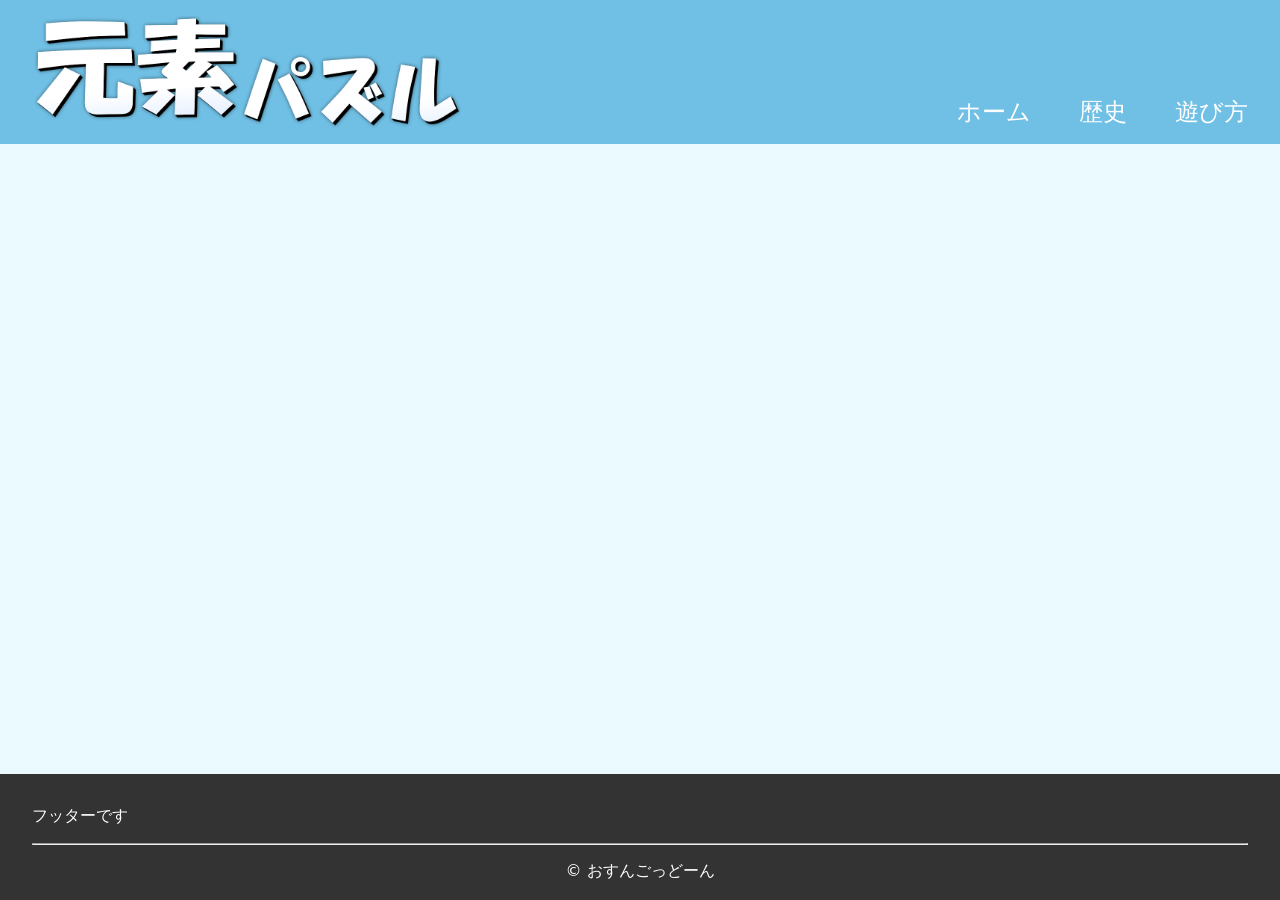
==== index.html @ a4586bb9 "feat<all>: 良い感じにできたとこまで" ====
<!DOCTYPE html>
<html lang="ja">

<head>
    <meta charset="UTF-8">
    <meta name="viewport" content="width=device-width, initial-scale=1.0">
    <title>元素パズル</title>
    <link rel="icon" href="image/icon.ico" sizes="any">
    <link rel="apple-touch-icon" href="image/icon.ico">
    <link rel="stylesheet" href="css/common.css">
</head>

<body>
    <div id="header-placeholder"></div>

    <main>
    </main>
    
    <div id="footer-placeholder"></div>

    <script src="js/main.js"></script>

</body>

</html>
---- css/common.css ----
body {
    font-family: system-ui, -apple-system, sans-serif;
    background-color: #eafaff;
    color: #1b293f;
    margin: 0;
    padding: 0;
}

img {
    max-width: 100%;
    height: auto;
}

/*フッターが必ず一番下に行くように*/
body {
    min-height: 100vh;
    
    display: flex;
    flex-direction: column;
}
main {
    flex: 1;
}

/*ヘッダーの設定*/
header {
    width: 100%;
    background-color: #70bfe4; 
    color: #fff;
    margin-bottom: 2rem; 
    padding: 1rem 2rem 1rem 2rem;
    box-sizing: border-box;
}

header a:link,header a:visited {
    color: #fff;
    text-decoration: none;
}

header a:hover {
    color: #ffe679;
    text-decoration: underline;
}

.header-inner {
    display: flex;
    align-items: flex-end;
    justify-content: space-between;
}

.nav-menu {
    display: flex;
    gap: 3rem;
    font-size: 1.5rem;
}

.site-logo {
    height: 7rem;
}

/*フッターの設定*/
footer {
    width: 100%;
    background-color: #333; 
    color: #fff;
    padding: 1rem 2rem 0.1rem 2rem;
    box-sizing: border-box;
}

.copyright {
    text-align: center;
    width: 100%;
}

/*スマホ版*/
@media screen and (max-width: 768px) {
    .header-inner {
        flex-direction: column; /* 要素を横並びから「縦並び」にする */
        align-items: center;    /* 中央に寄せる */
        gap: 1rem;              /* ロゴとメニューの間の隙間を作る */
    }

    .nav-menu {
        flex-wrap: wrap;        /* メニューの文字が多いときに自動で折り返す */
        text-align: center;      /* 文字自体も中央寄せ */
        justify-content: center;
        gap: 0;
    }
    
    .nav-menu a {
        border-right: 1px solid #ccc; /* 1本の薄いグレーの線（色はお好みで調整） */
        padding-right: 10px;          /* 線と文字の間の隙間 */
        padding-left: 10px;           /* 左右のバランスを取るための隙間 */
    }

    /* 「一番最後のメニュー」の右側にある線は消す */
    .nav-menu a:last-child {
        border-right: none;
    }
    .site-logo {
        object-fit: contain; /* ★これが重要！縦横比を維持して枠内に収める */
        object-position: center; /* 画像を枠の中央に寄せる（初期値） */
    }
}
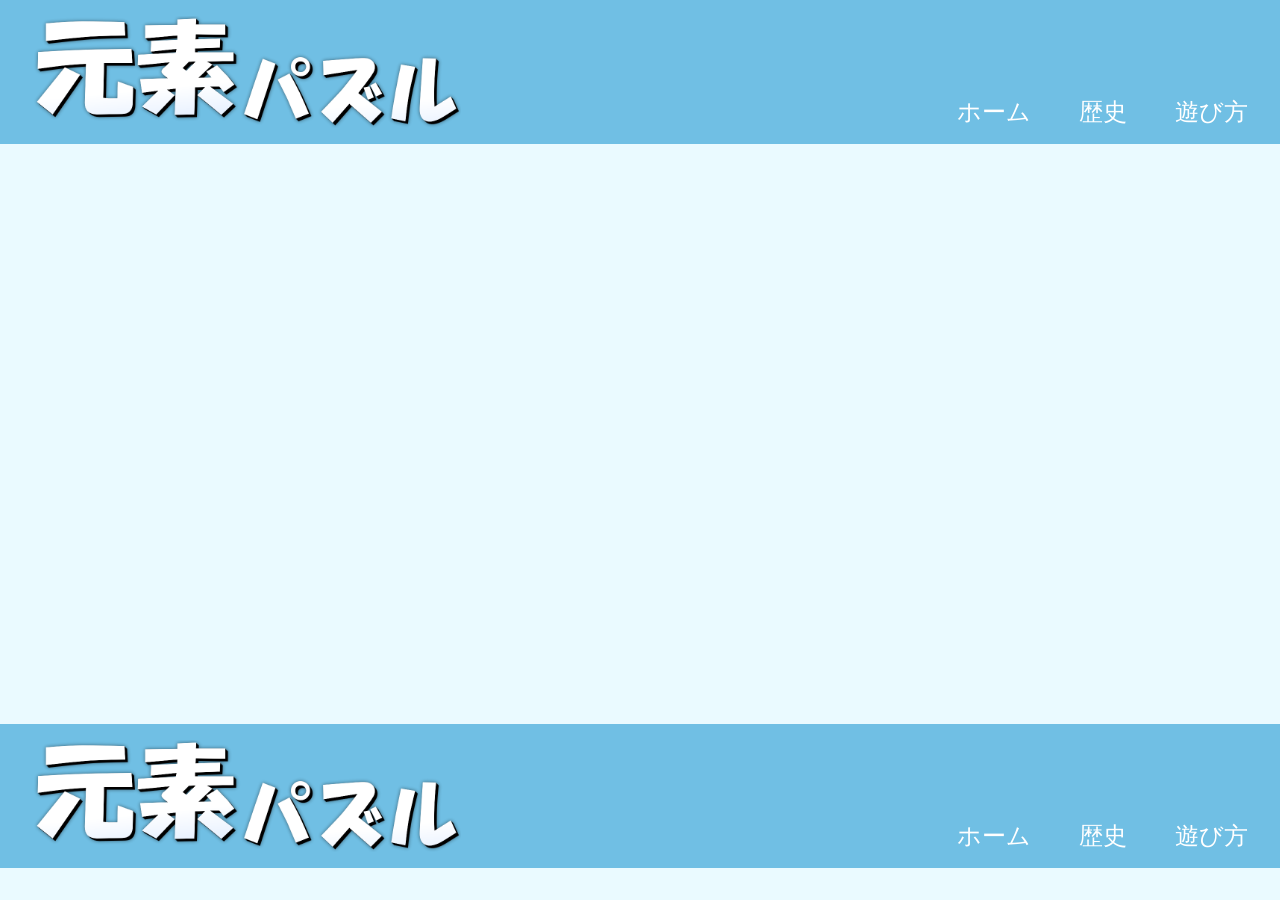
==== commit c1e4ee1d: "feat<all>: 良い感じにできたとこまで" ====
--- a/index.html
+++ b/index.html
@@ -5,6 +5,7 @@
     <meta charset="UTF-8">
     <meta name="viewport" content="width=device-width, initial-scale=1.0">
     <title>元素パズル</title>
+    <script>const rootPath = "./";</script>
     <link rel="icon" href="image/icon.ico" sizes="any">
     <link rel="apple-touch-icon" href="image/icon.ico">
     <link rel="stylesheet" href="css/common.css">
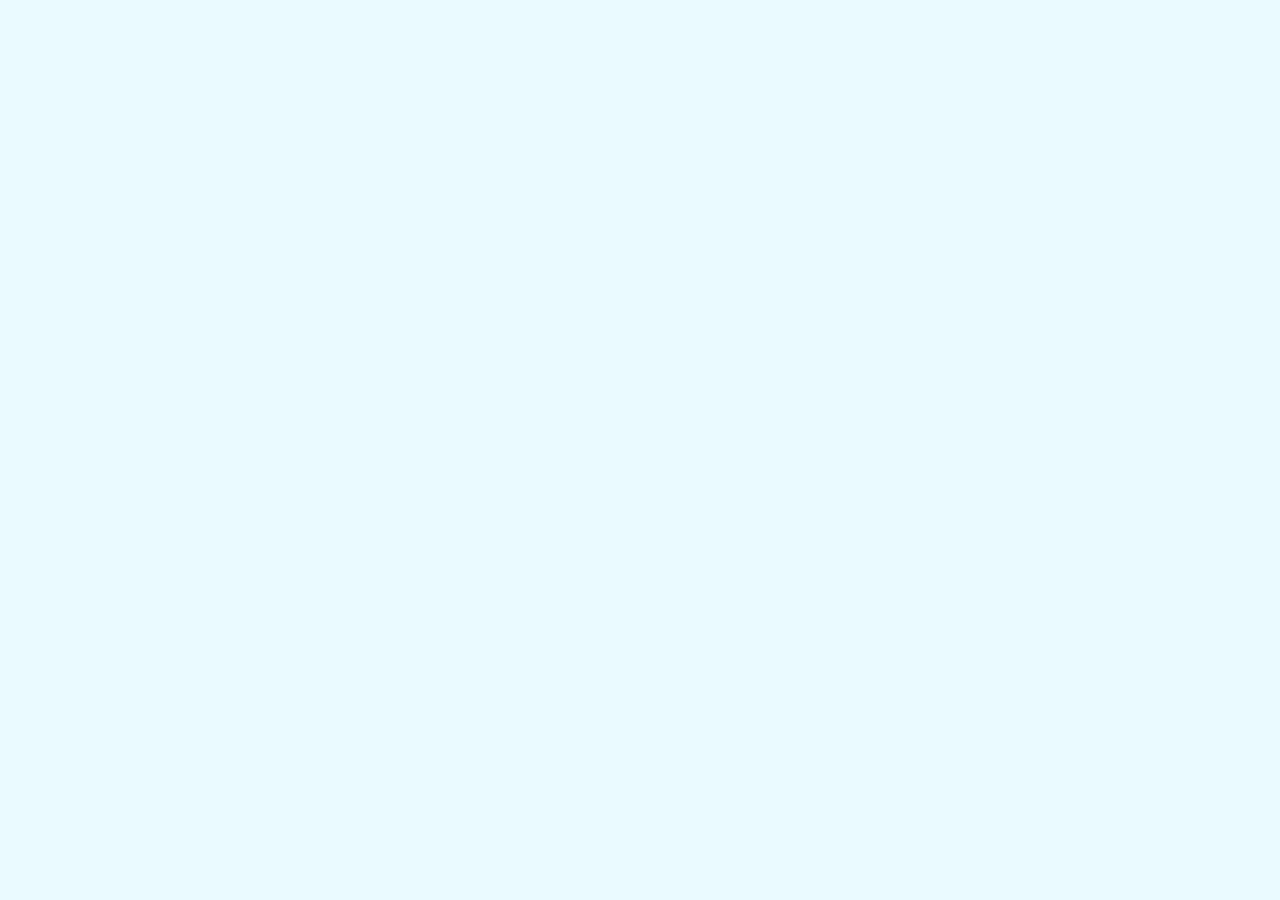
==== commit b54a88d7: "refactor<all>: 絶対パスに変更" ====
--- a/index.html
+++ b/index.html
@@ -5,7 +5,6 @@
     <meta charset="UTF-8">
     <meta name="viewport" content="width=device-width, initial-scale=1.0">
     <title>元素パズル</title>
-    <script>const rootPath = "./";</script>
     <link rel="icon" href="image/icon.ico" sizes="any">
     <link rel="apple-touch-icon" href="image/icon.ico">
     <link rel="stylesheet" href="css/common.css">
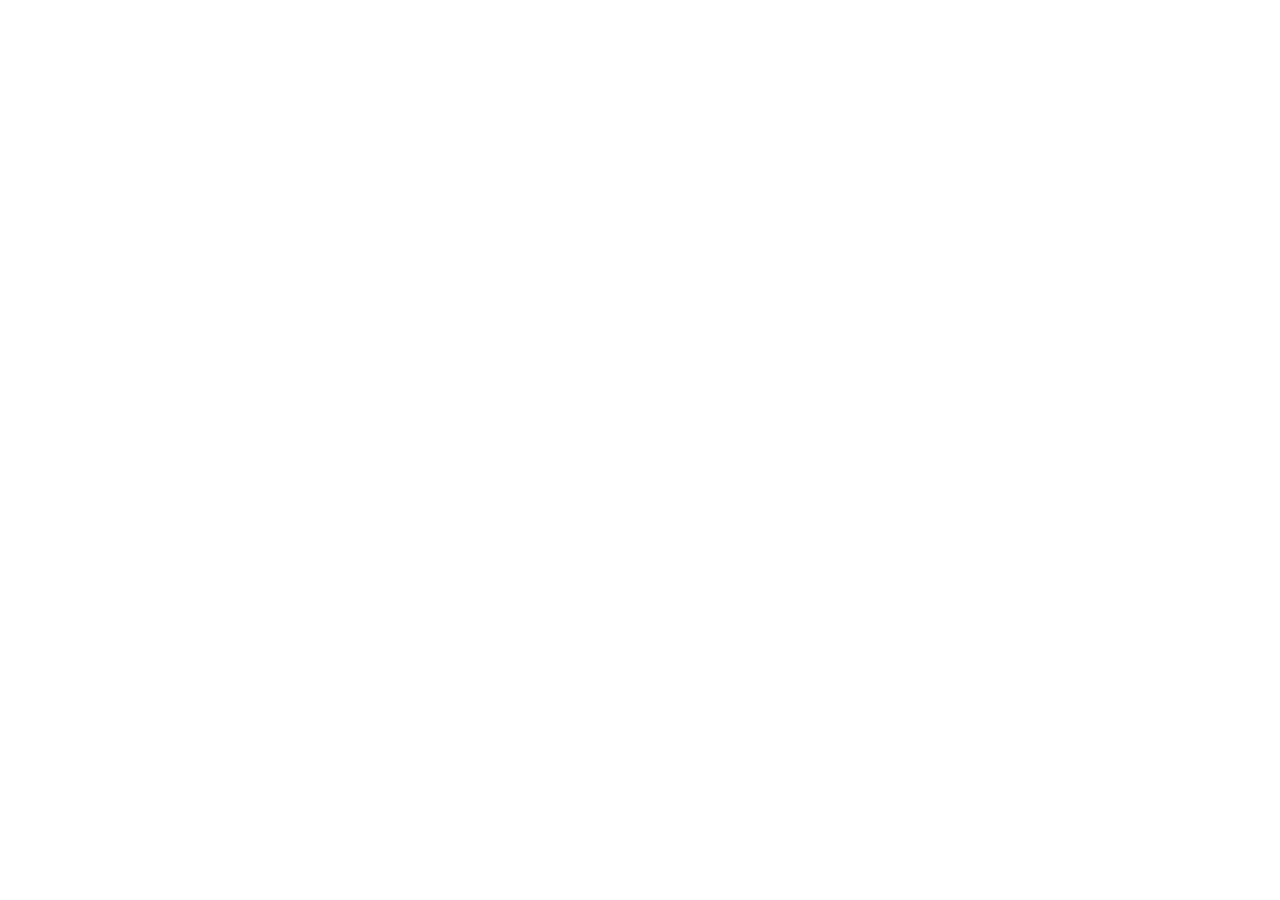
==== commit bcefb918: "refactor<all>: 絶対パスに変更" ====
--- a/index.html
+++ b/index.html
@@ -5,9 +5,9 @@
     <meta charset="UTF-8">
     <meta name="viewport" content="width=device-width, initial-scale=1.0">
     <title>元素パズル</title>
-    <link rel="icon" href="image/icon.ico" sizes="any">
-    <link rel="apple-touch-icon" href="image/icon.ico">
-    <link rel="stylesheet" href="css/common.css">
+    <link rel="icon" href="/genpa/image/icon.ico" sizes="any">
+    <link rel="apple-touch-icon" href="/genpa/image/icon.ico">
+    <link rel="stylesheet" href="/genpa/css/common.css">
 </head>
 
 <body>
@@ -18,7 +18,7 @@
     
     <div id="footer-placeholder"></div>
 
-    <script src="js/main.js"></script>
+    <script src="/genpa/js/main.js"></script>
 
 </body>
 
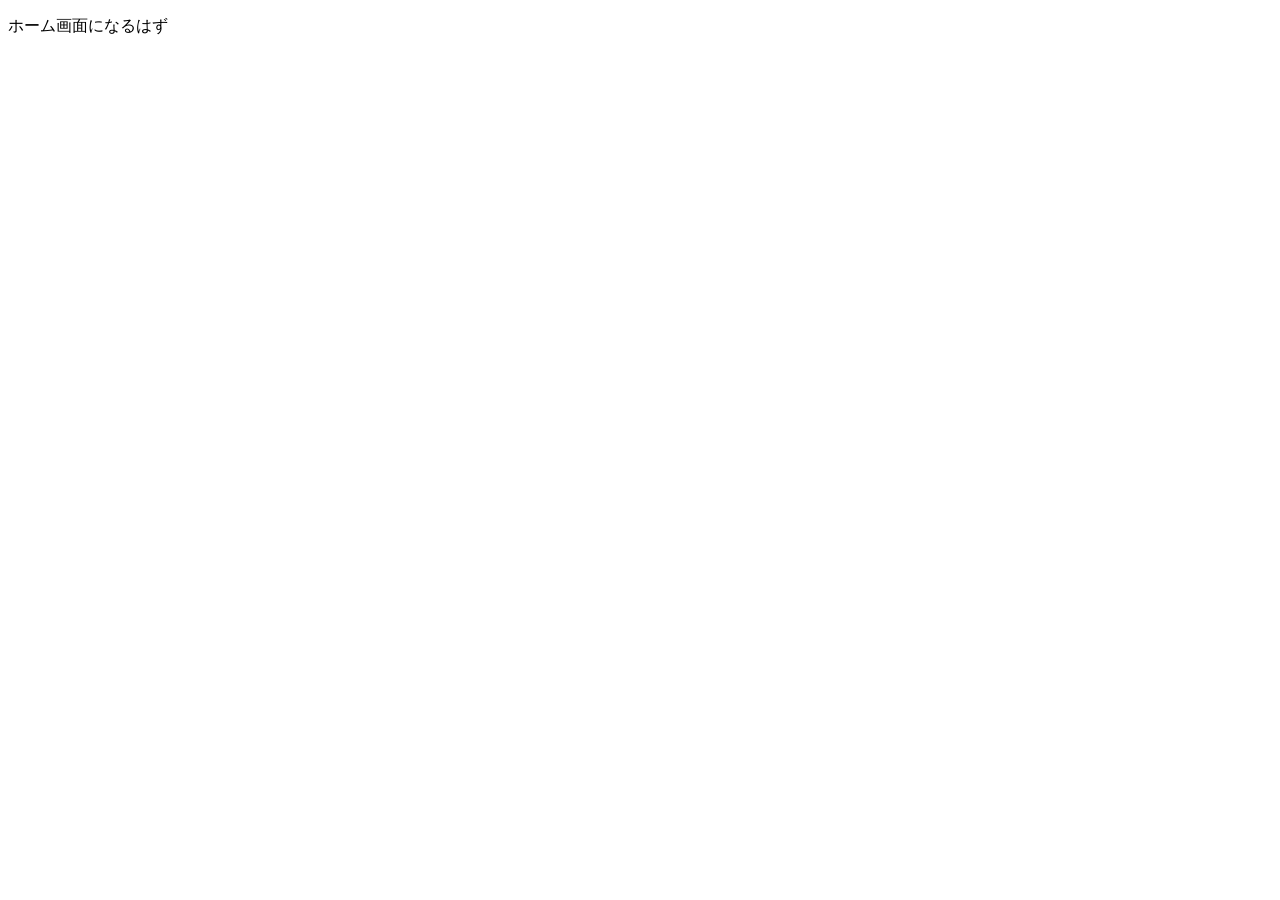
==== commit 0ada927d: "refactor<all>: 絶対パスに変更" ====
--- a/index.html
+++ b/index.html
@@ -14,6 +14,7 @@
     <div id="header-placeholder"></div>
 
     <main>
+        <p>ホーム画面になるはず</p>
     </main>
     
     <div id="footer-placeholder"></div>
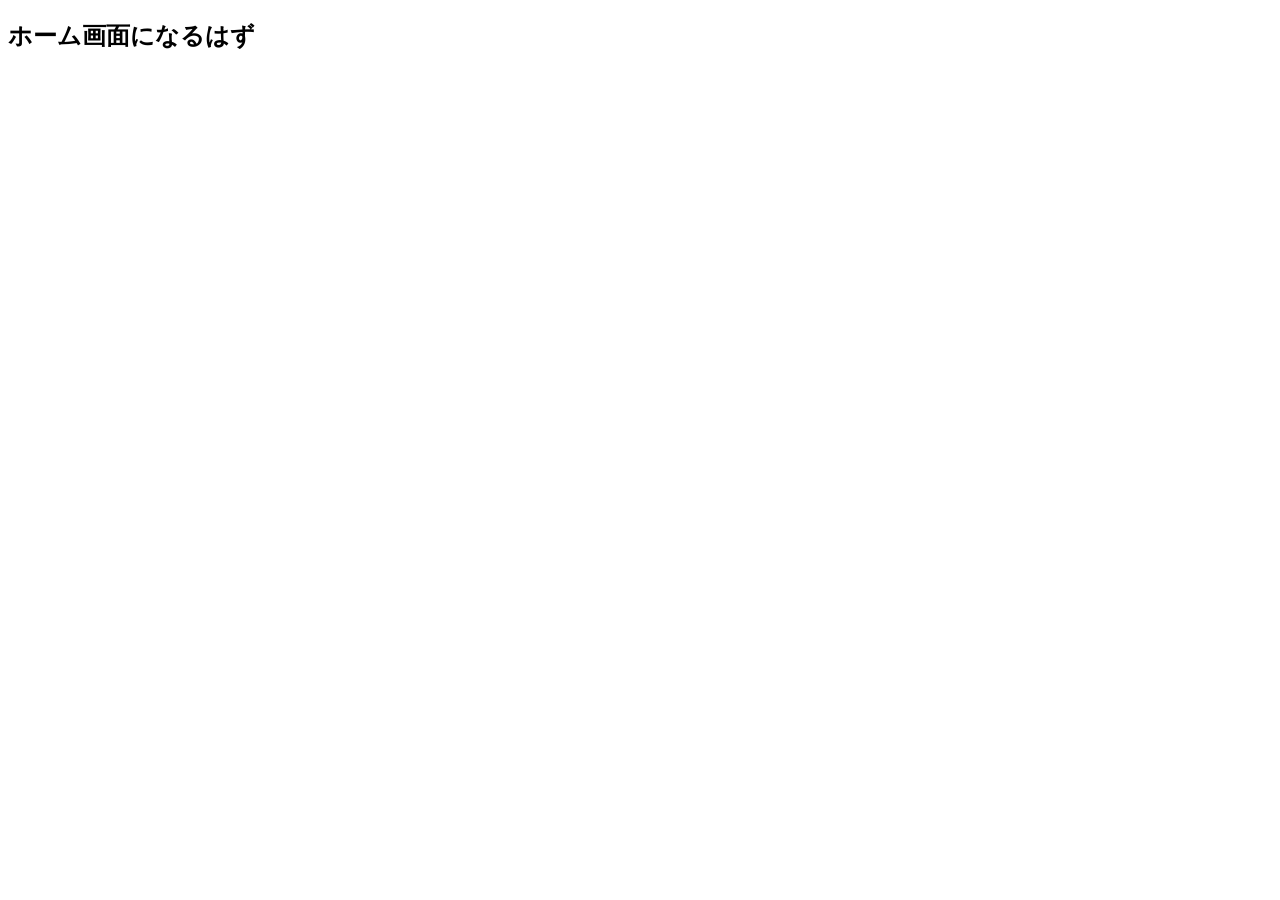
==== commit 9eb8ad8d: "feat<all>: 良い感じにできたとこまで" ====
--- a/index.html
+++ b/index.html
@@ -14,7 +14,7 @@
     <div id="header-placeholder"></div>
 
     <main>
-        <p>ホーム画面になるはず</p>
+        <h2>ホーム画面になるはず</h2>
     </main>
     
     <div id="footer-placeholder"></div>
